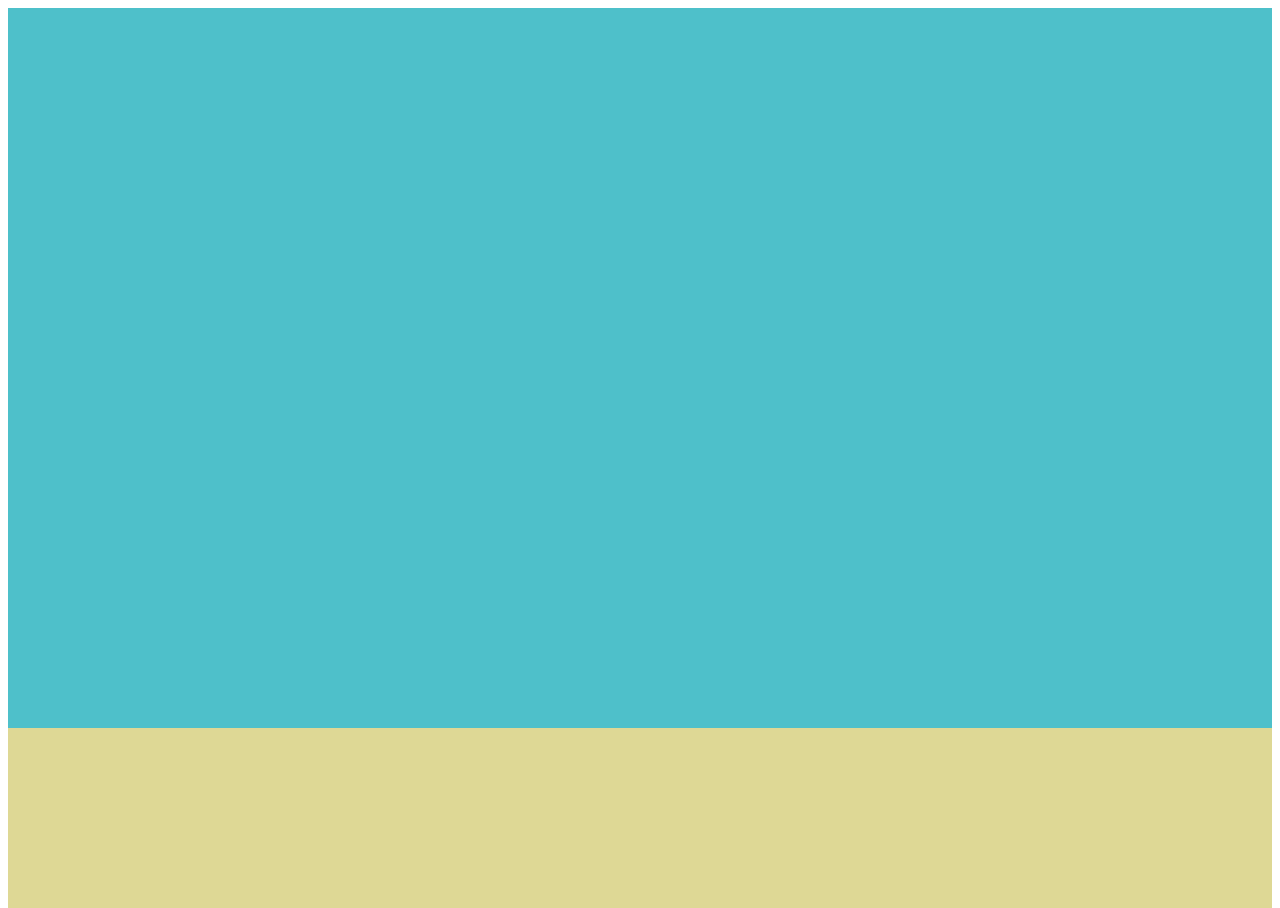
==== index-gw.html @ c6773d12 "make game GW friendly + tested" ====
<!DOCTYPE html>
<html lang="en">
<!--
   Copyright 2014 Nebez Briefkani
   floppybird - index.html

   Licensed under the Apache License, Version 2.0 (the "License");
   you may not use this file except in compliance with the License.
   You may obtain a copy of the License at

       http://www.apache.org/licenses/LICENSE-2.0

   Unless required by applicable law or agreed to in writing, software
   distributed under the License is distributed on an "AS IS" BASIS,
   WITHOUT WARRANTIES OR CONDITIONS OF ANY KIND, either express or implied.
   See the License for the specific language governing permissions and
   limitations under the License.
-->

   <head>
      <title>Floppy Bird</title>
      <script type="text/javascript">
         if (document.location.host.includes('app.cionic.com')) {
            document.write("<base href='/floppybird/7/>'");
         }
      </script>
      <meta http-equiv="content-type" content="text/html; charset=utf-8" />
      <meta name="author" content="Nebez Briefkani" />
      <meta name="description" content="play floppy bird. a remake of popular game flappy bird using just html/css/js" />
      <meta name="keywords" content="flappybird,flappy,bird,floppybird,floppy,html,html5,css,css3,js,javascript,jquery,github,nebez,briefkani,nebezb,open,source,opensource" />
      <meta name="viewport" content="width=device-width, initial-scale=1.0, maximum-scale=1.0, user-scalable=0" />

      <!-- Open Graph tags -->
      <meta property="og:title" content="Floppy Bird" />
      <meta property="og:description" content="play floppy bird. a remake of popular game flappy bird using just html/css/js" />
      <meta property="og:type" content="website" />
      <meta property="og:site_name" content="Floppy Bird" />
      
      <!-- Style sheets -->
      <link href="css/reset.css" rel="stylesheet">
      <link href="css/main.css" rel="stylesheet">
   </head>
   <body>
      <div id="gamecontainer">
         <div id="gamescreen">
            <div id="sky" class="animated">
               <div id="flyarea">
                  <div id="ceiling" class="animated"></div>
                  <!-- This is the flying and pipe area container -->
                  <div id="player" class="bird animated"></div>
                  
                  <div id="bigscore"></div>
                  
                  <div id="splash"></div>
                  
                  <div id="scoreboard">
                     <div id="medal"></div>
                     <div id="currentscore"></div>
                     <div id="highscore"></div>
                     <div id="replay"><img src="assets/replay.png" alt="replay"></div>
                  </div>
                  
                  <!-- Pipes go here! -->
               </div>
            </div>
            <div id="land" class="animated"><div id="debug"></div></div>
         </div>
      </div>
      <div id="footer">

      </div>
      <div class="boundingbox" id="playerbox"></div>
      <div class="boundingbox" id="pipebox"></div>
      
      <script src="https://app.cionic.com/cionic/90/cionic.min.js"></script>
      <script src="js/jquery.min.js"></script>
      <script src="js/jquery.transit.min.js"></script>
      <script src="js/buzz.min.js"></script>
      <script src="js/main.js"></script>
   </body>
</html>
---- css/main.css ----
/*
   Copyright 2014 Nebez Briefkani
   floppybird - main.css
   
   Licensed under the Apache License, Version 2.0 (the "License");
   you may not use this file except in compliance with the License.
   You may obtain a copy of the License at

       http://www.apache.org/licenses/LICENSE-2.0

   Unless required by applicable law or agreed to in writing, software
   distributed under the License is distributed on an "AS IS" BASIS,
   WITHOUT WARRANTIES OR CONDITIONS OF ANY KIND, either express or implied.
   See the License for the specific language governing permissions and
   limitations under the License.
*/

@-webkit-keyframes animLand {
   0% { background-position: 0px 0px; }
   100% { background-position: -335px 0px; }
}
@-moz-keyframes animLand {
   0% { background-position: 0px 0px; }
   100% { background-position: -335px 0px; }
}
@-o-keyframes animLand {
   0% { background-position: 0px 0px; }
   100% { background-position: -335px 0px; }
}
@keyframes animLand {
   0% { background-position: 0px 0px; }
   100% { background-position: -335px 0px; }
}

@-webkit-keyframes animSky {
   0% { background-position: 0px 100%; }
   100% { background-position: -275px 100%; }
}
@-moz-keyframes animSky {
   0% { background-position: 0px 100%; }
   100% { background-position: -275px 100%; }
}
@-o-keyframes animSky {
   0% { background-position: 0px 100%; }
   100% { background-position: -275px 100%; }
}
@keyframes animSky {
   0% { background-position: 0px 100%; }
   100% { background-position: -275px 100%; }
}

@-webkit-keyframes animBird {
   from { background-position: 0px 0px; }
   to { background-position: 0px -96px; }
}
@-moz-keyframes animBird {
   from { background-position: 0px 0px; }
   to { background-position: 0px -96px; }
}
@-o-keyframes animBird {
   from { background-position: 0px 0px; }
   to { background-position: 0px -96px; }
}
@keyframes animBird {
   from { background-position: 0px 0px; }
   to { background-position: 0px -96px; }
}

@-webkit-keyframes animPipe {
   0% { left: 900px; }
   100% { left: -100px; }
}
@-moz-keyframes animPipe {
   0% { left: 900px; }
   100% { left: -100px; }
}
@-o-keyframes animPipe {
   0% { left: 900px; }
   100% { left: -100px; }
}
@keyframes animPipe {
   0% { left: 900px; }
   100% { left: -100px; }
}

@-webkit-keyframes animCeiling {
   0% { background-position: 0px 0px; }
   100% { background-position: -63px 0px; }
}
@-moz-keyframes animCeiling {
   0% { background-position: 0px 0px; }
   100% { background-position: -63px 0px; }
}
@-o-keyframes animCeiling {
   0% { background-position: 0px 0px; }
   100% { background-position: -63px 0px; }
}
@keyframes animCeiling {
   0% { background-position: 0px 0px; }
   100% { background-position: -63px 0px; }
}


*,
*:before,
*:after
{
   /* border box */
   -moz-box-sizing: border-box;
   -webkit-box-sizing: border-box;
   box-sizing: border-box;
   /* gpu acceleration */
   -webkit-transition: translate3d(0,0,0);
   /* select disable */
   -webkit-touch-callout: none;
   -webkit-user-select: none;
   -khtml-user-select: none;
   -moz-user-select: none;
   -ms-user-select: none;
   user-select: none;
}

html,
body
{
   height: 100%;
   overflow: hidden;
   font-family: monospace;
   font-size: 12px;
   color: #fff;
}

#gamecontainer
{
   position: relative;
   width: 100%;
   height: 100%;
   min-height: 525px;
}

/*
Screen - Game
*/
#gamescreen
{
   position: absolute;
   width: 100%;
   height: 100%;
}

#sky
{
   position: absolute;
   top: 0;
   width: 100%;
   height: 80%;
   background-image: url('../assets/sky.png');
   background-repeat: repeat-x;
   background-position: 0px 100%;
   background-color: #4ec0ca;
   
   -webkit-animation: animSky 7s linear infinite;
   animation: animSky 7s linear infinite;
}

#flyarea
{
   position: absolute;
   bottom: 0;
   height: 420px;
   width: 100%;
}

#ceiling
{
   position: absolute;
   top: -16px;
   height: 16px;
   width: 100%;
   background-image: url('../assets/ceiling.png');
   background-repeat: repeat-x;
   
   -webkit-animation: animCeiling 481ms linear infinite;
   animation: animCeiling 481ms linear infinite;
}

#land
{
   position: absolute;
   bottom: 0;
   width: 100%;
   height: 20%;
   background-image: url('../assets/land.png');
   background-repeat: repeat-x;
   background-position: 0px 0px;
   background-color: #ded895;
   
   -webkit-animation: animLand 2516ms linear infinite;
   animation: animLand 2516ms linear infinite;
}

#bigscore
{
   position: absolute;
   top: 20px;
   left: 150px;
   z-index: 100;
}

#bigscore img
{
   display: inline-block;
   padding: 1px;
}

#splash
{
   position: absolute;
   opacity: 0;
   top: 75px;
   left: 65px;
   width: 188px;
   height: 170px;
   background-image: url('../assets/splash.png');
   background-repeat: no-repeat;
}

#scoreboard
{
   position: absolute;
   display: none;
   opacity: 0;
   top: 64px;
   left: 43px;
   width: 236px;
   height: 280px;
   background-image: url('../assets/scoreboard.png');
   background-repeat: no-repeat;
   
   z-index: 1000;
}

#medal
{
   position: absolute;
   opacity: 0;
   top: 114px;
   left: 32px;
   width: 44px;
   height: 44px;
}

#currentscore
{
   position: absolute;
   top: 105px;
   left: 107px;
   width: 104px;
   height: 14px;
   text-align: right;
}

#currentscore img
{
   padding-left: 2px;
}

#highscore
{
   position: absolute;
   top: 147px;
   left: 107px;
   width: 104px;
   height: 14px;
   text-align: right;
}

#highscore img
{
   padding-left: 2px;
}

#replay
{
   position: absolute;
   opacity: 0;
   top: 205px;
   left: 61px;
   height: 115px;
   width: 70px;
   cursor: pointer;
}

.boundingbox
{
   position: absolute;
   display: none;
   top: 0;
   left: 0;
   width: 0;
   height: 0;
   border: 1px solid red;
}

#player
{
   left: 60px;
   top: 200px;
}

.bird
{
   position: absolute;
   width: 34px;
   height: 24px;
   background-image: url('../assets/bird.png');
   
   -webkit-animation: animBird 300ms steps(4) infinite;
   animation: animBird 300ms steps(4) infinite;
}

.pipe
{
   position: absolute;
   left: -100px;
   width: 52px;
   height: 100%;
   z-index: 10;
   
   -webkit-animation: animPipe 7500ms linear;
   animation: animPipe 7500ms linear;
}

.pipe_upper
{
   position: absolute;
   top: 0;
   width: 52px;
   background-image: url('../assets/pipe.png');
   background-repeat: repeat-y;
   background-position: center;
}

.pipe_upper:after
{
   content: "";
   position: absolute;
   bottom: 0;
   width: 52px;
   height: 26px;
   background-image: url('../assets/pipe-down.png');
}

.pipe_lower
{
   position: absolute;
   bottom: 0;
   width: 52px;
   background-image: url('../assets/pipe.png');
   background-repeat: repeat-y;
   background-position: center;
}

.pipe_lower:after
{
   content: "";
   position: absolute;
   top: 0;
   width: 52px;
   height: 26px;
   background-image: url('../assets/pipe-up.png');
}

#footer
{
   position: absolute;
   bottom: 3px;
   left: 3px;
}

#footer a,
#footer a:link,
#footer a:visited,
#footer a:hover,
#footer a:active
{
   display: block;
   padding: 2px;
   text-decoration: none;
   color: #fff;
}

#cionic-container {
   position: absolute;
   left: 0px;
   bottom: 0px;
   padding: 4px;
}

#log {
   width:400px; 
   height:100px;
   background-color:#fff;
   color:green;
   overflow-y:scroll;
   overflow-x: hidden;
   border: 1px solid #999;
   margin: 5px 0px;
}

.codeText {
   font-size: large;
}
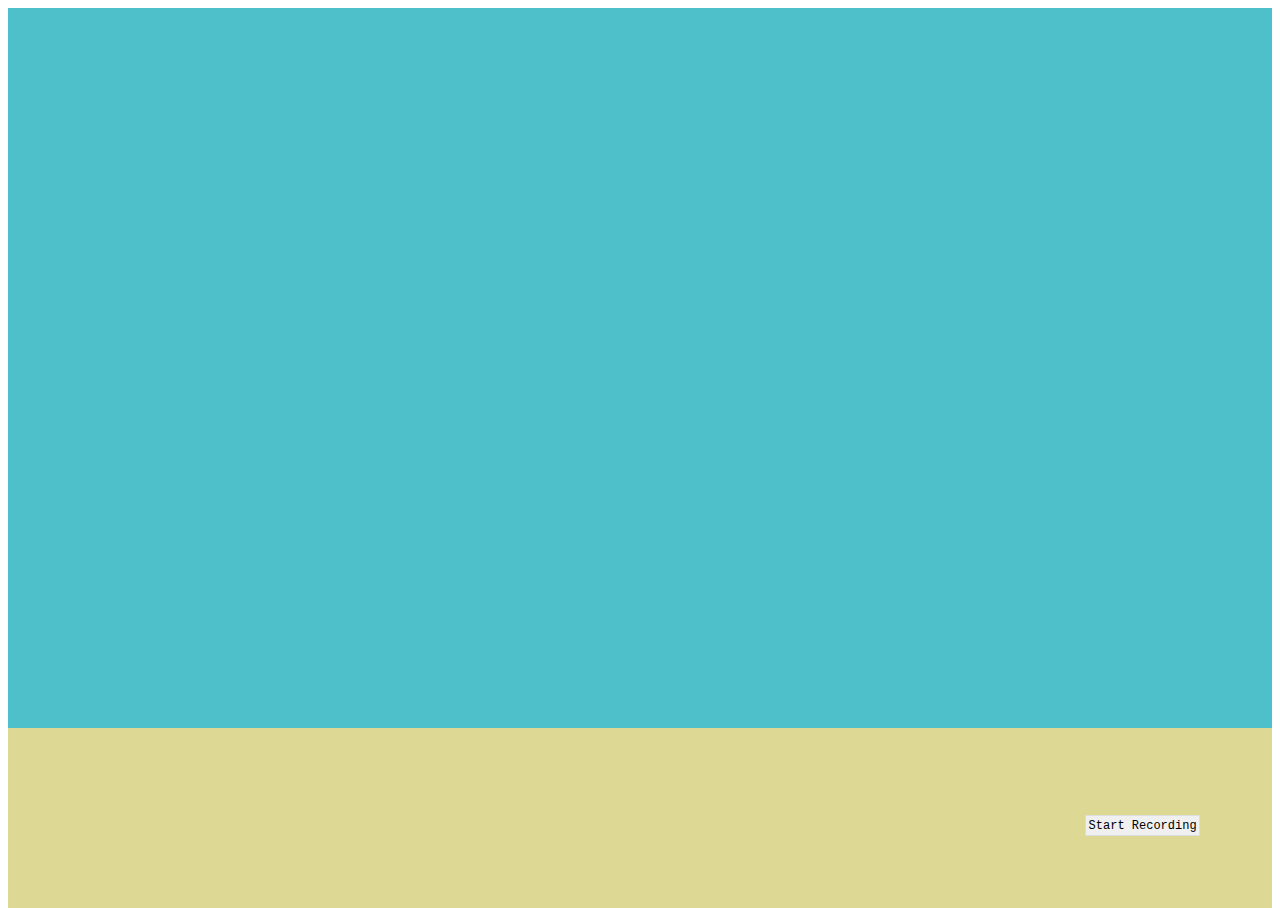
==== commit 719914c1: "add tablet compatibility" ====
--- a/index-gw.html
+++ b/index-gw.html
@@ -21,7 +21,7 @@
       <title>Floppy Bird</title>
       <script type="text/javascript">
          if (document.location.host.includes('app.cionic.com')) {
-            document.write("<base href='/floppybird/7/>'");
+            document.write("<base href='/floppybird/9/>'");
          }
       </script>
       <meta http-equiv="content-type" content="text/html; charset=utf-8" />
@@ -65,14 +65,16 @@
             </div>
             <div id="land" class="animated"><div id="debug"></div></div>
          </div>
+      <div id="footer"></div>
+      <div id="cionic-container">
+         <div id='protoStartButton'>Start Recording</div>
       </div>
-      <div id="footer">
+   </div>
 
-      </div>
       <div class="boundingbox" id="playerbox"></div>
       <div class="boundingbox" id="pipebox"></div>
       
-      <script src="https://app.cionic.com/cionic/90/cionic.min.js"></script>
+      <script src="https://app.cionic.com/cionic/108/cionic.min.js"></script>
       <script src="js/jquery.min.js"></script>
       <script src="js/jquery.transit.min.js"></script>
       <script src="js/buzz.min.js"></script>
--- a/css/main.css
+++ b/css/main.css
@@ -391,10 +391,31 @@
 }
 
 #cionic-container {
-   position: absolute;
-   left: 0px;
-   bottom: 0px;
-   padding: 4px;
+	position: absolute;
+	right: 5rem;
+	bottom: 5rem;
+	padding: 1rem;
+}
+
+#protoStartButton.disabled {
+   background-color: #CCC;
+   color: gray;
+}
+
+#protoStartButton {
+   border: 1px solid #ddd;
+   background-color: #f0f0f0;
+   color: black;
+   text-align: center;
+   padding: 0.2rem;
+}
+
+#protoStartButton:hover {
+   background-color: #e5e5e5;    
+}
+
+#protoStartButton:active {
+   background-color: #ccc;
 }
 
 #log {
